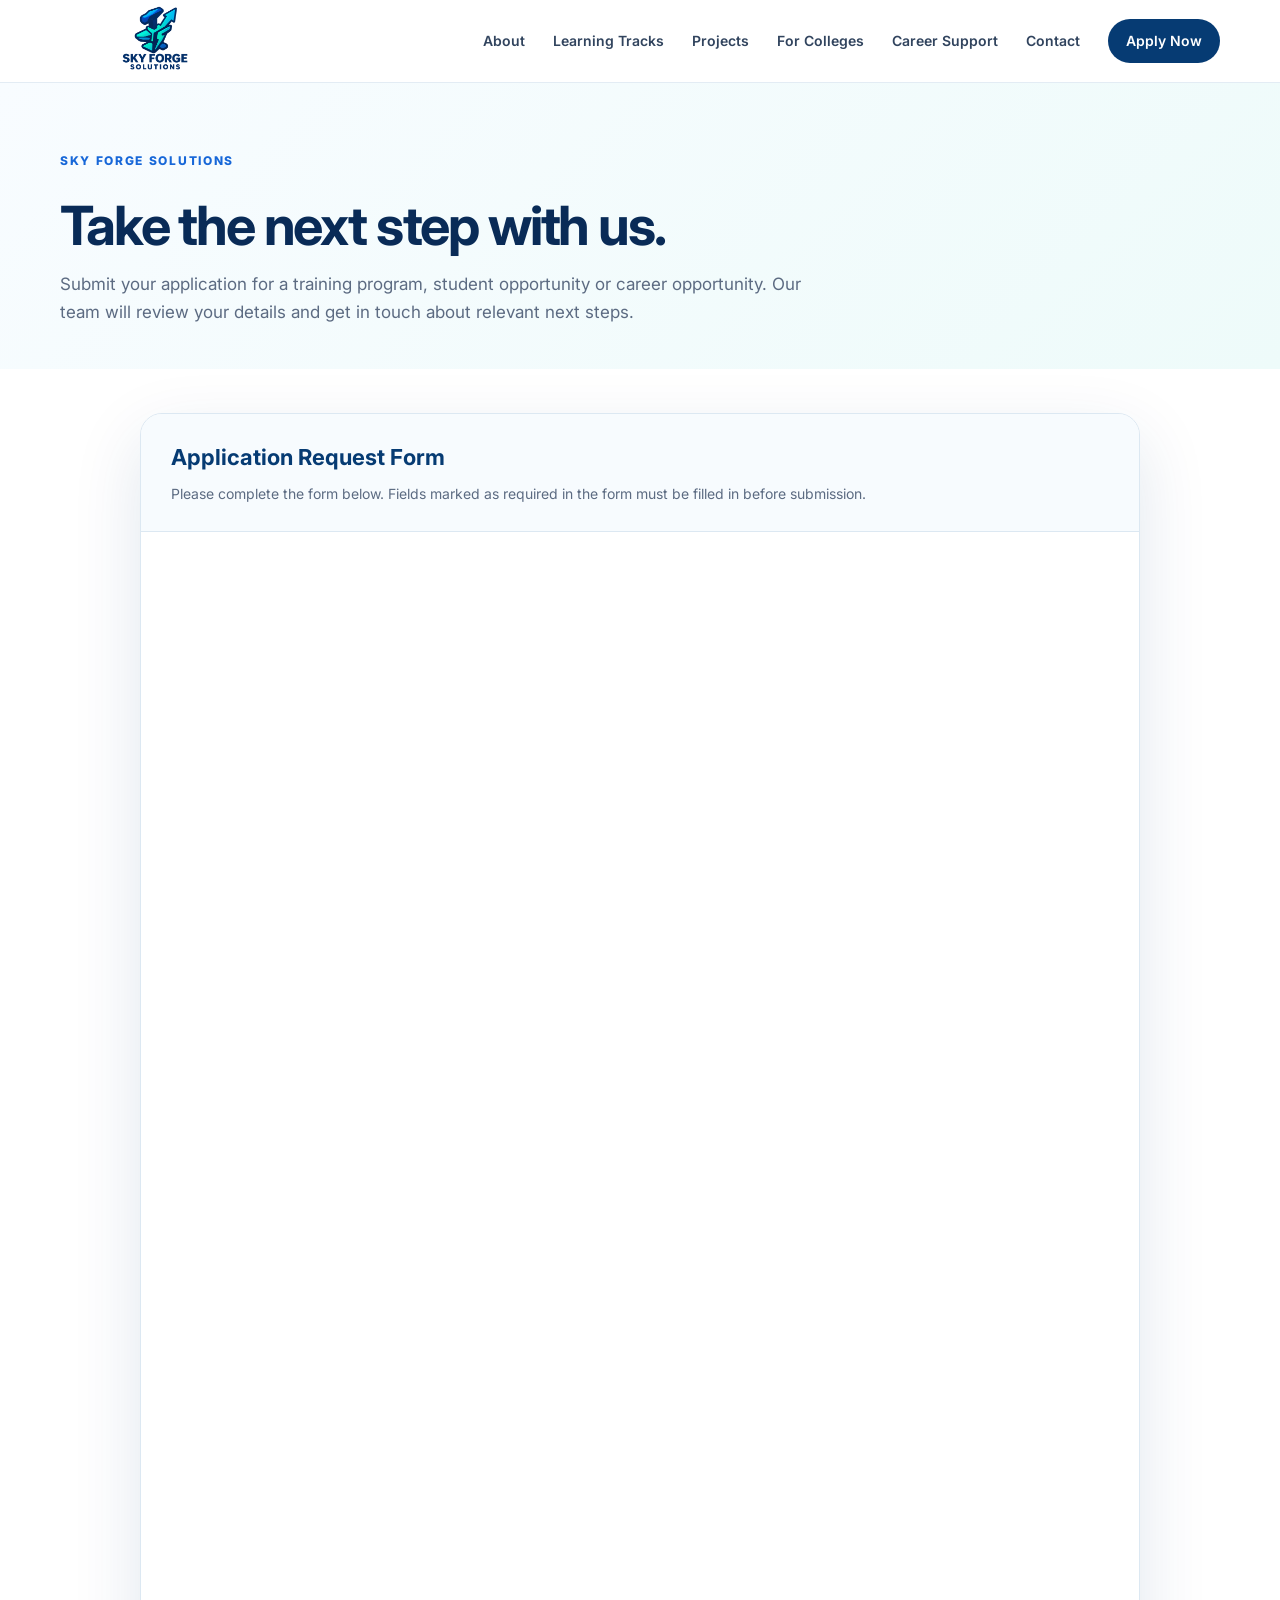
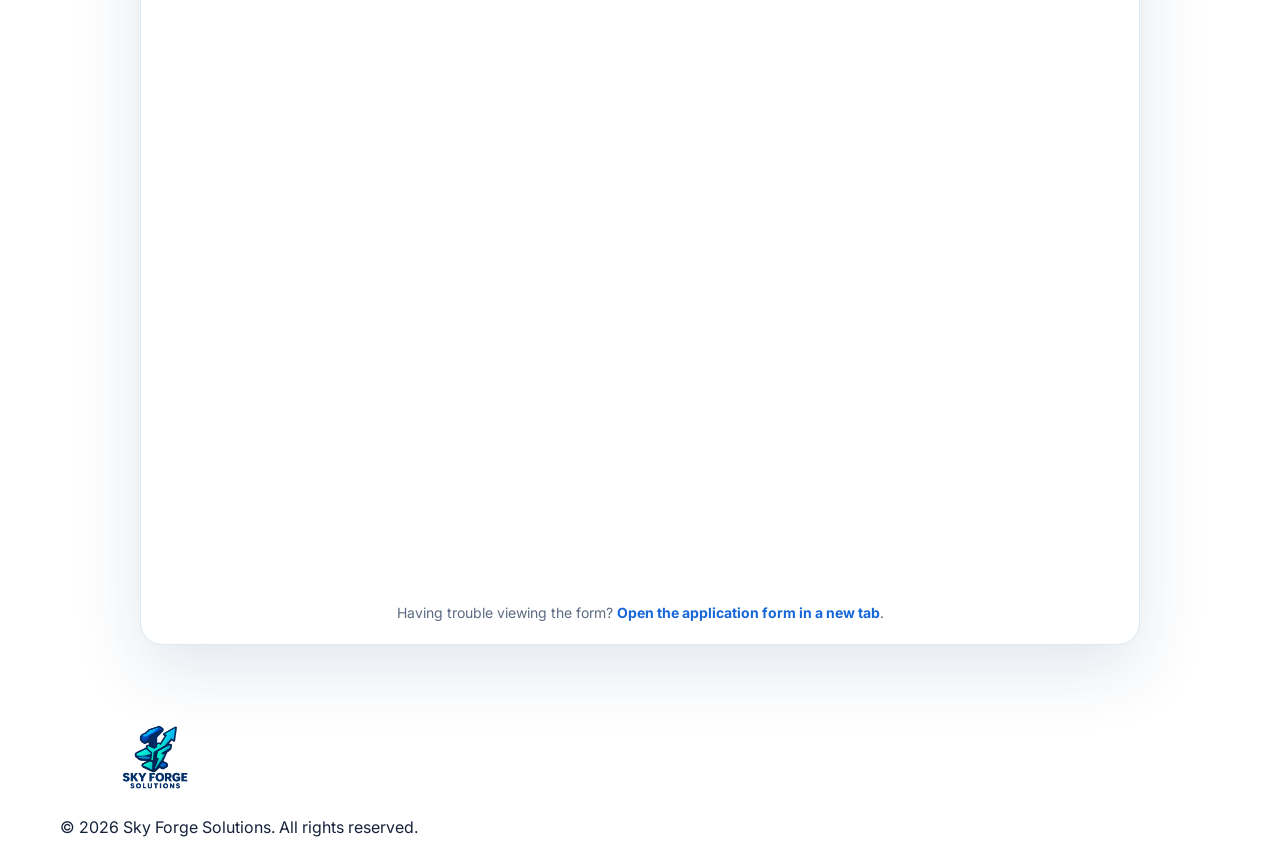
==== apply.html @ b066b8cf "Add embedded Jotform application page" ====
<!doctype html>
<html lang="en">
<head>
  <meta charset="utf-8">
  <meta name="viewport" content="width=device-width, initial-scale=1">
  <meta name="description" content="Apply to Sky Forge Solutions for training programs, student opportunities and career opportunities.">
  <meta name="theme-color" content="#063b73">
  <title>Apply Now | Sky Forge Solutions</title>
  <link rel="icon" href="assets/sky-forge-logo.png">
  <link rel="preconnect" href="https://fonts.googleapis.com">
  <link rel="preconnect" href="https://fonts.gstatic.com" crossorigin>
  <link href="https://fonts.googleapis.com/css2?family=Inter:wght@400;500;600;700;800&display=swap" rel="stylesheet">
  <link rel="stylesheet" href="styles.css">
  <style>
    .apply-hero{padding:64px 0 42px;background:linear-gradient(135deg,#f8fcff 0%,#eefbfa 100%)}
    .apply-hero h1{font-size:clamp(34px,5vw,54px);line-height:1.1;letter-spacing:-.04em;color:var(--navy2);margin:10px 0 14px}
    .apply-hero p{max-width:760px;color:var(--muted);font-size:17px;line-height:1.7;margin:0}
    .apply-section{padding:44px 0 76px}
    .apply-shell{max-width:1000px;margin:0 auto;background:#fff;border:1px solid var(--border);border-radius:22px;box-shadow:var(--shadow);overflow:hidden}
    .apply-shell-head{padding:26px 30px;background:#f7fbfe;border-bottom:1px solid var(--border)}
    .apply-shell-head h2{font-size:22px;color:var(--navy);margin:0 0 7px}
    .apply-shell-head p{margin:0;color:var(--muted);font-size:14px;line-height:1.6}
    .jotform-frame{display:block;width:100%;height:1650px;border:0;background:#fff}
    .apply-fallback{padding:20px 30px;text-align:center;color:var(--muted);font-size:14px}
    .apply-fallback a{color:var(--blue);font-weight:700}
    @media(max-width:700px){.apply-hero{padding:42px 0 30px}.apply-shell-head{padding:22px}.jotform-frame{height:1850px}.apply-section{padding:28px 0 50px}}
  </style>
</head>
<body>
  <header class="site-header">
    <div class="container nav-wrap">
      <a class="brand" href="index.html#home" aria-label="Sky Forge Solutions home"><img src="assets/sky-forge-logo.png" alt="Sky Forge Solutions logo"></a>
      <button class="menu-toggle" aria-label="Open navigation" aria-expanded="false">☰</button>
      <nav class="nav" aria-label="Main navigation">
        <a href="index.html#about">About</a>
        <a href="index.html#programs">Learning Tracks</a>
        <a href="projects.html">Projects</a>
        <a href="index.html#colleges">For Colleges</a>
        <a href="index.html#career">Career Support</a>
        <a href="index.html#contact">Contact</a>
        <a href="apply.html" class="nav-cta" aria-current="page">Apply Now</a>
      </nav>
    </div>
  </header>

  <main>
    <section class="apply-hero">
      <div class="container">
        <span class="eyebrow">SKY FORGE SOLUTIONS</span>
        <h1>Take the next step with us.</h1>
        <p>Submit your application for a training program, student opportunity or career opportunity. Our team will review your details and get in touch about relevant next steps.</p>
      </div>
    </section>

    <section class="apply-section">
      <div class="container">
        <div class="apply-shell">
          <div class="apply-shell-head">
            <h2>Application Request Form</h2>
            <p>Please complete the form below. Fields marked as required in the form must be filled in before submission.</p>
          </div>
          <iframe
            class="jotform-frame"
            id="JotFormIFrame-263302457280049"
            title="Sky Forge Solutions Application Request Form"
            onload="window.parent.scrollTo(0,0)"
            allow="geolocation; microphone; camera; fullscreen"
            src="https://form.jotform.com/263302457280049"
            frameborder="0"
            scrolling="yes">
          </iframe>
          <div class="apply-fallback">Having trouble viewing the form? <a href="https://form.jotform.com/263302457280049" target="_blank" rel="noopener">Open the application form in a new tab</a>.</div>
        </div>
      </div>
    </section>
  </main>

  <footer class="site-footer">
    <div class="container footer-inner">
      <a class="brand" href="index.html#home"><img src="assets/sky-forge-logo.png" alt="Sky Forge Solutions logo"></a>
      <p>© <span id="year"></span> Sky Forge Solutions. All rights reserved.</p>
    </div>
  </footer>
  <script src="script.js"></script>
</body>
</html>
---- styles.css ----
:root{--navy:#063b73;--navy2:#092b57;--blue:#1767d8;--cyan:#13c8d3;--teal:#18b9a7;--mint:#e9fbf8;--ink:#14223a;--muted:#5c6b82;--white:#fff;--border:#dce8f2;--shadow:0 24px 70px rgba(6,59,115,.12)}
*{box-sizing:border-box}html{scroll-behavior:smooth}body{margin:0;font-family:Inter,system-ui,-apple-system,BlinkMacSystemFont,"Segoe UI",sans-serif;color:var(--ink);background:#fff;line-height:1.6}a{color:inherit;text-decoration:none}.container{width:min(1160px,92%);margin:auto}.site-header{position:sticky;top:0;z-index:50;background:rgba(255,255,255,.94);backdrop-filter:blur(14px);border-bottom:1px solid rgba(220,232,242,.8)}.nav-wrap{height:82px;display:flex;align-items:center;justify-content:space-between}.brand img{width:190px;height:70px;object-fit:contain}.nav{display:flex;align-items:center;gap:28px;font-size:14px;font-weight:600}.nav a{color:#31445e}.nav a:hover{color:var(--blue)}.nav-cta{background:var(--navy);color:#fff!important;padding:11px 18px;border-radius:999px}.menu-toggle{display:none;border:0;background:none;font-size:28px;color:var(--navy)}.hero{position:relative;overflow:hidden;padding:92px 0 80px;background:linear-gradient(135deg,#f8fcff 0%,#eefbfa 100%)}.hero-grid{display:grid;grid-template-columns:1.15fr .85fr;gap:70px;align-items:center}.hero-copy{position:relative;z-index:2}.eyebrow{display:inline-block;font-size:12px;letter-spacing:.14em;font-weight:800;color:var(--blue);margin-bottom:16px}.hero h1{font-size:clamp(42px,6vw,72px);line-height:1.04;letter-spacing:-.045em;margin:0 0 25px;color:var(--navy2)}.hero h1 span{color:var(--blue)}.hero-text{font-size:19px;max-width:670px;color:var(--muted);margin:0 0 30px}.hero-actions,.contact-actions{display:flex;gap:14px;flex-wrap:wrap}.btn{display:inline-flex;align-items:center;justify-content:center;border-radius:12px;padding:14px 21px;font-weight:700;font-size:14px;transition:.2s transform,.2s box-shadow}.btn:hover{transform:translateY(-2px)}.btn-primary{background:var(--navy);color:#fff;box-shadow:0 10px 30px rgba(6,59,115,.2)}.btn-secondary{background:#fff;border:1px solid var(--border);color:var(--navy)}.hero-points{display:flex;gap:28px;margin-top:44px;flex-wrap:wrap}.hero-points div{display:flex;flex-direction:column}.hero-points strong{font-size:13px;color:var(--navy)}.hero-points span{font-size:12px;color:var(--muted)}.hero-card{min-height:480px;border-radius:32px;background:linear-gradient(150deg,#fff,#e3faf7);border:1px solid #ccebe7;box-shadow:var(--shadow);display:flex;align-items:center;justify-content:center;flex-direction:column;padding:40px;position:relative;text-align:center}.hero-card img{width:min(380px,100%);height:auto}.hero-card-caption{font-size:18px;font-weight:800;color:var(--navy);margin-top:18px}.hero-card p{max-width:340px;color:var(--muted);font-size:14px;margin-bottom:0}.hero-glow{position:absolute;border-radius:50%;filter:blur(2px);opacity:.45}.glow-one{width:300px;height:300px;background:#b8f5ef;top:-100px;right:-80px}.glow-two{width:220px;height:220px;background:#bcd8ff;bottom:-100px;left:-80px}.section{padding:100px 0}.section-light{background:#f7fbfe}.split{display:grid;grid-template-columns:1fr 1fr;gap:80px;align-items:start}.section h2{font-size:clamp(32px,4vw,52px);line-height:1.1;letter-spacing:-.035em;color:var(--navy2);margin:0}.section-copy{font-size:17px;color:var(--muted)}.section-copy p{margin-top:0;margin-bottom:22px}.section-heading{max-width:780px;margin-bottom:46px}.section-heading p{color:var(--muted);font-size:16px}.section-heading.center{text-align:center;margin-left:auto;margin-right:auto}.program-grid{display:grid;grid-template-columns:repeat(3,1fr);gap:20px}.program-card{padding:30px;border:1px solid var(--border);border-radius:22px;background:#fff;box-shadow:0 10px 35px rgba(12,55,95,.05)}.program-card.featured{border-color:#a9e9e0;background:linear-gradient(180deg,#f0fffc,#fff)}.card-tag{font-weight:800;color:var(--blue);font-size:11px;letter-spacing:.13em}.program-card h3{font-size:23px;color:var(--navy);margin:10px 0}.program-card p{color:var(--muted);font-size:14px;min-height:48px}.program-card ul{padding-left:18px;color:#42536b;font-size:13px;margin-bottom:0}.program-card li{margin:7px 0}.approach-section{background:linear-gradient(180deg,#fff,#f3fbff)}.approach-grid{display:grid;grid-template-columns:repeat(4,1fr);gap:18px}.approach-card{background:#fff;border:1px solid var(--border);padding:28px;border-radius:22px;box-shadow:0 10px 35px rgba(12,55,95,.05)}.approach-icon{display:inline-flex;padding:8px 12px;border-radius:999px;background:#e4faf7;color:var(--navy);font-size:12px;font-weight:800;margin-bottom:18px}.approach-card h3{color:var(--navy);font-size:19px;line-height:1.25;margin:0 0 10px}.approach-card p{color:var(--muted);font-size:14px;margin:0}.section-dark{background:linear-gradient(135deg,#062c56,#084a80);color:#fff}.section-heading.light h2{color:#fff}.section-heading.light p{color:#d7e4f1}.section-heading.light .eyebrow{color:#6de2da}.career-grid{display:grid;grid-template-columns:repeat(3,1fr);gap:22px}.career-item{border-top:1px solid rgba(255,255,255,.25);padding-top:25px}.career-item h3{font-size:22px;margin:8px 0}.career-item p{color:#d7e4f1;font-size:14px}.why-grid{display:grid;grid-template-columns:repeat(4,1fr);gap:18px}.why-card{background:#fff;border:1px solid var(--border);padding:28px;border-radius:22px}.why-card .icon{display:inline-flex;padding:8px 12px;border-radius:999px;background:#e4faf7;color:var(--navy);font-size:11px;font-weight:800;margin-bottom:22px}.why-card h3{color:var(--navy);margin:0 0 10px;font-size:19px}.why-card p{color:var(--muted);font-size:14px;margin:0}.faq-section{background:#fff}.faq-wrap{display:grid;grid-template-columns:.75fr 1.25fr;gap:80px}.faq-list{display:flex;flex-direction:column;gap:12px}.faq-list details{border:1px solid var(--border);border-radius:16px;padding:18px 20px;background:#f9fcff}.faq-list summary{cursor:pointer;font-weight:700;color:var(--navy);list-style:none}.faq-list summary::-webkit-details-marker{display:none}.faq-list summary:after{content:'+';float:right;font-size:20px}.faq-list details[open] summary:after{content:'−'}.faq-list p{color:var(--muted);font-size:14px;margin:12px 0 0}.contact-section{padding:90px 0;background:linear-gradient(135deg,#0b3f76,#0c6c89)}.contact-card{background:#fff;border-radius:28px;padding:50px;display:grid;grid-template-columns:1.15fr .85fr;gap:60px;box-shadow:var(--shadow)}.contact-card h2{font-size:42px;line-height:1.1;color:var(--navy2);margin:0 0 18px}.contact-card p{color:var(--muted);max-width:600px}.contact-actions{margin-top:26px}.contact-details{display:flex;flex-direction:column;gap:18px}.contact-details div{display:flex;flex-direction:column}.contact-details span{font-size:11px;text-transform:uppercase;letter-spacing:.1em;color:#7b8ba0;font-weight:800}.contact-details strong,.contact-details a:not(.btn){font-size:15px;color:var(--navy)}.footer{background:#051e3c;color:#c9d9ea;padding:30px 0;font-size:12px}.footer-wrap{display:flex;justify-content:space-between;gap:20px;align-items:center}.footer strong{display:block;color:#fff;letter-spacing:.08em}.footer span{display:block;color:#8fa6bf;margin-top:3px}
@media(max-width:1000px){.approach-grid,.why-grid{grid-template-columns:1fr 1fr}.nav{gap:18px}}
@media(max-width:900px){.nav{display:none;position:absolute;left:4%;right:4%;top:76px;background:#fff;padding:18px;border:1px solid var(--border);border-radius:18px;box-shadow:var(--shadow);flex-direction:column;align-items:stretch}.nav.open{display:flex}.nav a{padding:8px}.menu-toggle{display:block}.hero-grid,.split,.contact-card,.faq-wrap{grid-template-columns:1fr}.hero{padding-top:60px}.hero-card{min-height:380px}.program-grid{grid-template-columns:1fr 1fr}.career-grid{grid-template-columns:1fr}.contact-card{padding:34px;gap:35px}.footer-wrap{flex-direction:column;align-items:flex-start}}
@media(max-width:600px){.nav-wrap{height:72px}.brand img{width:155px}.hero h1{font-size:42px}.hero-text{font-size:16px}.hero-points{gap:16px}.section{padding:72px 0}.program-grid,.approach-grid,.why-grid{grid-template-columns:1fr}.program-card p{min-height:0}.contact-card h2{font-size:34px}.contact-card{padding:28px}.hero-card{min-height:320px}.hero-card img{width:280px}}

.college-grid{display:grid;grid-template-columns:repeat(3,1fr);gap:20px}.college-card{padding:28px;border:1px solid var(--border);border-radius:22px;background:#fff;box-shadow:0 10px 35px rgba(12,55,95,.05)}.college-card h3{font-size:19px;color:var(--navy);margin:0 0 10px}.college-card p{color:var(--muted);font-size:14px;margin:0}.college-cta{display:flex;gap:14px;flex-wrap:wrap;margin-top:34px}.contact-details strong{line-height:1.45}.footer-wrap>div:last-child{text-align:right}
@media(max-width:900px){.college-grid{grid-template-columns:1fr 1fr}.footer-wrap>div:last-child{text-align:left}}
@media(max-width:600px){.college-grid{grid-template-columns:1fr}}
.program-card.wide{grid-column:1/-1}.program-card.wide p{min-height:0}.program-card.wide ul{display:flex;flex-wrap:wrap;gap:6px 34px;list-style-position:inside;padding-left:0}
@media(max-width:900px){.program-card.wide{grid-column:auto}.program-card.wide ul{display:block;list-style-position:outside;padding-left:18px}}
.footer #year{display:inline;margin:0;color:inherit}
.quiz-section{background:linear-gradient(180deg,#fff,#f3fbff)}.quiz-card{max-width:820px;background:#fff;border:1px solid var(--border);border-radius:24px;box-shadow:var(--shadow);overflow:hidden}.quiz-tabs{display:flex;border-bottom:1px solid var(--border);background:#f7fbfe}.quiz-tab{flex:1;border:0;background:none;padding:16px 12px;font:inherit;font-weight:700;font-size:14px;color:#42536b;cursor:pointer;border-bottom:3px solid transparent;min-height:48px}.quiz-tab.active{color:var(--navy);background:#fff;border-bottom-color:var(--teal)}.quiz-tab:focus-visible,.quiz-option:focus-visible,.enquiry-form input:focus-visible,.enquiry-form textarea:focus-visible,.btn:focus-visible{outline:3px solid var(--blue);outline-offset:2px}.quiz-panel{padding:32px}.quiz-panel h3{color:var(--navy);margin:0 0 10px;font-size:24px;line-height:1.25}.quiz-panel p{color:var(--muted);margin:0 0 16px}.quiz-progress{display:flex;align-items:center;gap:14px;margin-bottom:18px;font-size:13px;font-weight:700;color:var(--navy)}.quiz-bar{flex:1;height:6px;background:#e4eef6;border-radius:99px;overflow:hidden}.quiz-bar i{display:block;height:100%;background:var(--teal)}.quiz-options{display:grid;gap:10px}.quiz-option{text-align:left;font:inherit;font-size:15px;color:var(--ink);background:#f9fcff;border:1px solid var(--border);border-radius:14px;padding:14px 16px;cursor:pointer;min-height:48px}.quiz-option:hover:not(:disabled){border-color:var(--blue);background:#f0f7ff}.quiz-option:disabled{cursor:default}.quiz-option.picked{border-color:var(--blue);background:#eaf3ff}.quiz-option.right{border-color:#1a8a5a;background:#e8f8f0;color:#0d5a3a}.quiz-option.wrong{border-color:#b42318;background:#fdecea;color:#7a1810}.quiz-feedback{margin-top:16px}.quiz-feedback p{color:var(--ink)}.quiz-feedback code,.quiz-q code,.quiz-option code{background:#eef3f8;padding:1px 6px;border-radius:6px;font-size:.92em}.quiz-kicker{font-size:12px;font-weight:800;letter-spacing:.12em;text-transform:uppercase;color:var(--blue)!important;margin-bottom:6px!important}.quiz-result{font-size:32px!important}.quiz-actions{display:flex;gap:12px;flex-wrap:wrap;margin-top:8px}.quiz-note{max-width:820px;font-size:13px;color:var(--muted);margin:16px 0 0}
.enquiry-form{margin-top:44px;padding:30px;background:#fff;border:1px solid var(--border);border-radius:22px;max-width:820px}.enquiry-form h3{margin:0 0 8px;color:var(--navy);font-size:22px}.enquiry-form>p{color:var(--muted);font-size:14px;margin:0 0 20px}.form-grid{display:grid;grid-template-columns:1fr 1fr;gap:16px}.form-grid label{display:flex;flex-direction:column;gap:6px;font-size:13px;font-weight:700;color:var(--navy)}.form-wide{grid-column:1/-1}.enquiry-form input,.enquiry-form textarea{font:inherit;font-size:15px;font-weight:400;color:var(--ink);padding:12px 14px;border:1px solid #b8c8d8;border-radius:12px;background:#fff;min-height:46px}.form-actions{display:flex;gap:12px;flex-wrap:wrap;margin-top:20px}.form-actions .btn{cursor:pointer;font-family:inherit}.form-error{color:#b42318;font-size:14px;margin:14px 0 0}
@media(max-width:700px){.quiz-panel{padding:22px}.form-grid{grid-template-columns:1fr}.quiz-tab{font-size:13px;padding:14px 6px}.enquiry-form{padding:22px}.quiz-result{font-size:26px!important}}
@media(prefers-reduced-motion:reduce){html{scroll-behavior:auto}.btn{transition:none}}

.branch-grid{display:grid;grid-template-columns:repeat(3,1fr);gap:20px}.branch-card{display:flex;flex-direction:column;padding:28px;border:1px solid var(--border);border-radius:22px;background:#fff;box-shadow:0 10px 35px rgba(12,55,95,.05);transition:.2s transform,.2s border-color,.2s box-shadow}.branch-card:hover{transform:translateY(-3px);border-color:var(--teal);box-shadow:var(--shadow)}.branch-card:focus-visible{outline:3px solid var(--blue);outline-offset:2px}.branch-code{align-self:flex-start;padding:6px 12px;border-radius:999px;background:#e4faf7;color:var(--navy);font-size:12px;font-weight:800;letter-spacing:.1em}.branch-card h3{font-size:21px;color:var(--navy);margin:16px 0 8px}.branch-card p{color:var(--muted);font-size:14px;margin:0 0 18px;flex:1}.branch-link{font-weight:700;font-size:14px;color:var(--blue)}.branch-card-all{background:linear-gradient(135deg,#062c56,#084a80);border-color:transparent}.branch-card-all h3{color:#fff}.branch-card-all p{color:#d7e4f1}.branch-card-all .branch-code{background:rgba(255,255,255,.14);color:#fff}.branch-card-all .branch-link{color:#6de2da}
.nav a.active{color:var(--blue)}.projects-hero{padding:56px 0 40px;background:linear-gradient(135deg,#f8fcff 0%,#eefbfa 100%)}.projects-hero h1{font-size:clamp(34px,5vw,56px);line-height:1.08;letter-spacing:-.04em;margin:0 0 18px;color:var(--navy2);max-width:820px}.back-link{display:table;font-size:14px;font-weight:700;color:var(--blue);margin-bottom:22px}.projects-section{padding-top:48px}.branch-tabs{display:flex;flex-wrap:wrap;gap:10px;margin-bottom:34px}.branch-tab{font:inherit;font-weight:700;font-size:14px;color:#31445e;background:#fff;border:1px solid var(--border);border-radius:999px;padding:10px 18px;cursor:pointer;min-height:44px}.branch-tab span{display:inline-block;margin-left:6px;padding:1px 8px;border-radius:99px;background:#eef3f8;font-size:12px;color:var(--muted)}.branch-tab:hover{border-color:var(--blue)}.branch-tab.active{background:var(--navy);border-color:var(--navy);color:#fff}.branch-tab.active span{background:rgba(255,255,255,.18);color:#fff}.branch-tab:focus-visible,.project-search input:focus-visible{outline:3px solid var(--blue);outline-offset:2px}.projects-toolbar{display:flex;justify-content:space-between;align-items:flex-end;gap:24px;flex-wrap:wrap}.projects-toolbar h2{font-size:clamp(26px,3vw,36px)!important}.branch-blurb{color:var(--muted);margin:8px 0 0}.project-search input{font:inherit;font-size:15px;width:320px;max-width:100%;padding:12px 16px;border:1px solid #b8c8d8;border-radius:12px;min-height:46px}.project-count{font-size:13px;font-weight:700;color:var(--navy);margin:22px 0 16px}.project-grid{display:grid;grid-template-columns:repeat(3,1fr);gap:20px}.project-card{display:flex;flex-direction:column;padding:26px;border:1px solid var(--border);border-radius:20px;background:#fff;box-shadow:0 10px 35px rgba(12,55,95,.05)}.project-meta{display:flex;align-items:center;gap:10px;flex-wrap:wrap}.branch-pill{padding:3px 10px;border-radius:999px;background:#e4faf7;color:var(--navy);font-size:11px;font-weight:800;letter-spacing:.06em}.project-card h3{font-size:19px;line-height:1.3;color:var(--navy);margin:14px 0 8px}.project-card p{color:var(--muted);font-size:14px;margin:0 0 16px}.tech-list{list-style:none;padding:0;margin:0 0 18px;display:flex;flex-wrap:wrap;gap:6px;flex:1;align-content:flex-start}.tech-list li{font-size:12px;padding:4px 10px;border-radius:8px;background:#f2f6fa;color:#42536b}.project-enquire{font-weight:700;font-size:14px;color:var(--blue)}.project-enquire:hover{text-decoration:underline}.project-empty{color:var(--muted);padding:30px 0}.projects-cta{margin-top:50px;padding:32px;border-radius:22px;background:#f7fbfe;border:1px solid var(--border);display:flex;justify-content:space-between;align-items:center;gap:24px;flex-wrap:wrap}.projects-cta h3{margin:0 0 6px;color:var(--navy);font-size:22px}.projects-cta p{margin:0;color:var(--muted)}.visually-hidden{position:absolute;width:1px;height:1px;overflow:hidden;clip:rect(0 0 0 0);white-space:nowrap}
@media(max-width:1000px){.project-grid{grid-template-columns:1fr 1fr}}
@media(max-width:900px){.branch-grid{grid-template-columns:1fr 1fr}}
@media(max-width:600px){.branch-grid,.project-grid{grid-template-columns:1fr}.project-search,.project-search input{width:100%}.projects-toolbar{align-items:stretch}.projects-hero{padding:40px 0 30px}}
@media(prefers-reduced-motion:reduce){.branch-card{transition:none}}
@media(min-width:901px) and (max-width:1180px){.nav{gap:14px;font-size:13px}.nav a{white-space:nowrap}.nav-cta{padding:10px 14px}.brand img{width:150px}}
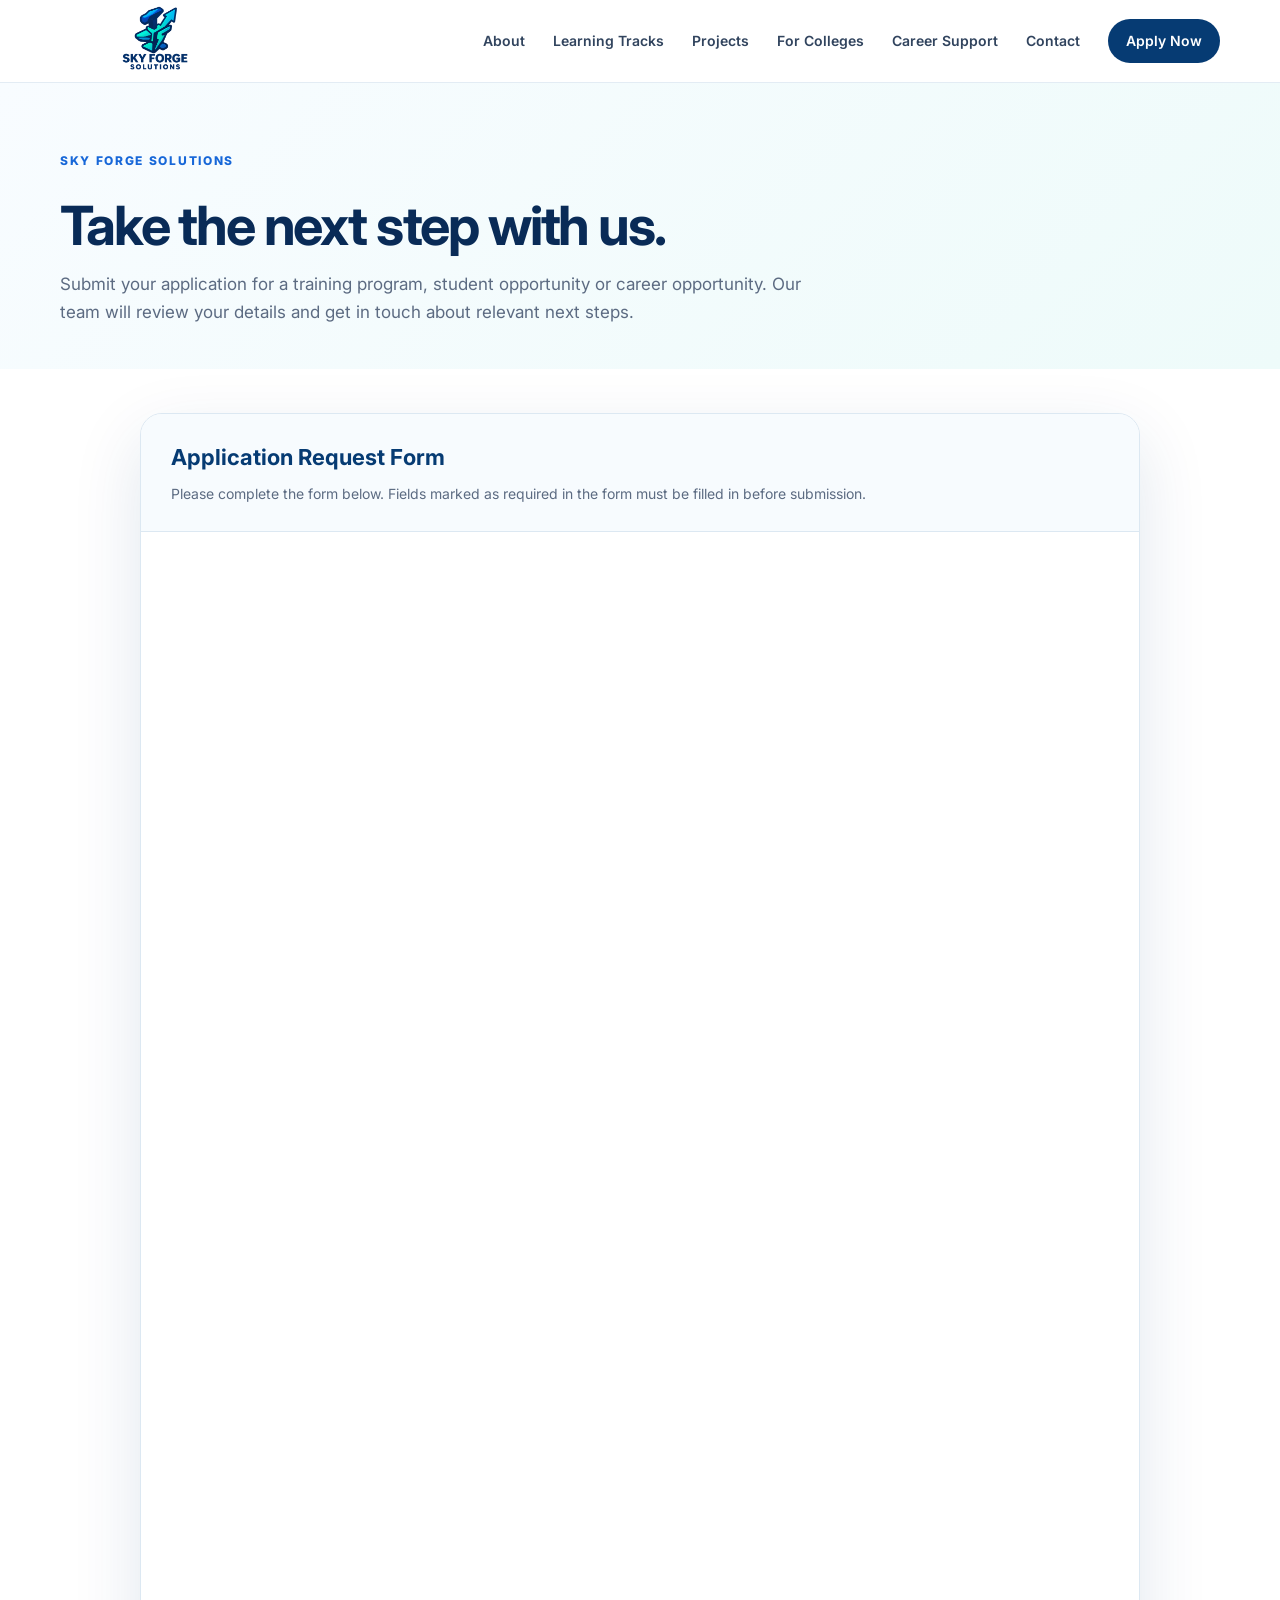
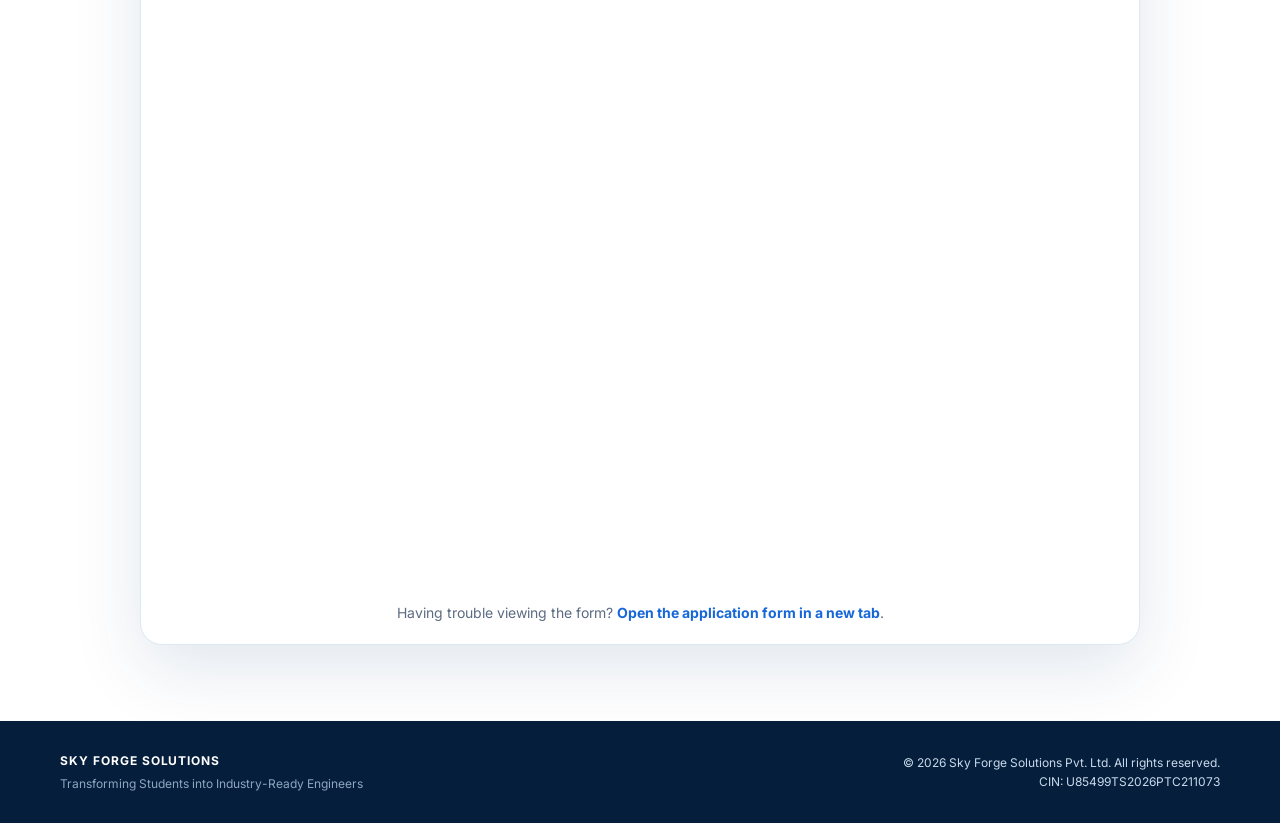
==== commit 85569098: "Align application page footer with site branding" ====
--- a/apply.html
+++ b/apply.html
@@ -75,10 +75,10 @@
     </section>
   </main>
 
-  <footer class="site-footer">
-    <div class="container footer-inner">
-      <a class="brand" href="index.html#home"><img src="assets/sky-forge-logo.png" alt="Sky Forge Solutions logo"></a>
-      <p>© <span id="year"></span> Sky Forge Solutions. All rights reserved.</p>
+  <footer class="footer">
+    <div class="container footer-wrap">
+      <div><strong>SKY FORGE SOLUTIONS</strong><span>Transforming Students into Industry-Ready Engineers</span></div>
+      <div>© <span id="year">2026</span> Sky Forge Solutions Pvt. Ltd. All rights reserved.<br>CIN: U85499TS2026PTC211073</div>
     </div>
   </footer>
   <script src="script.js"></script>
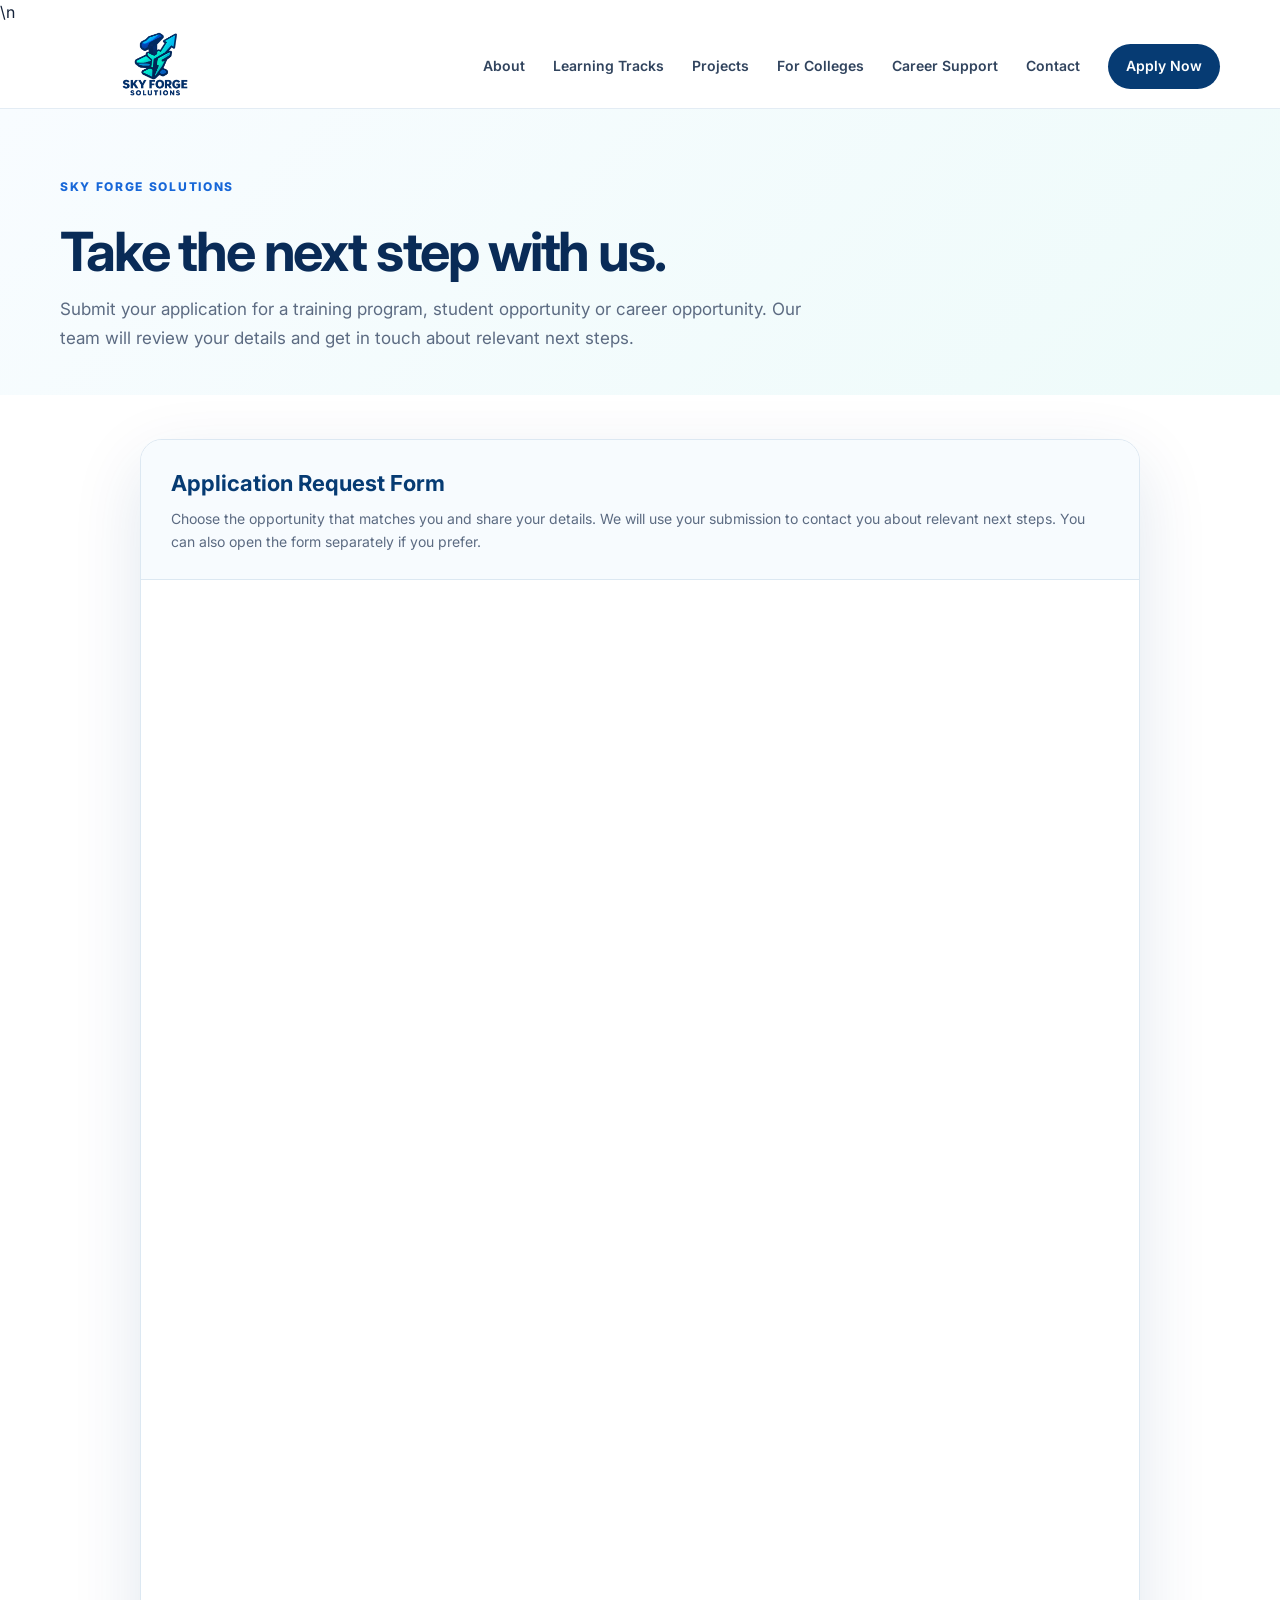
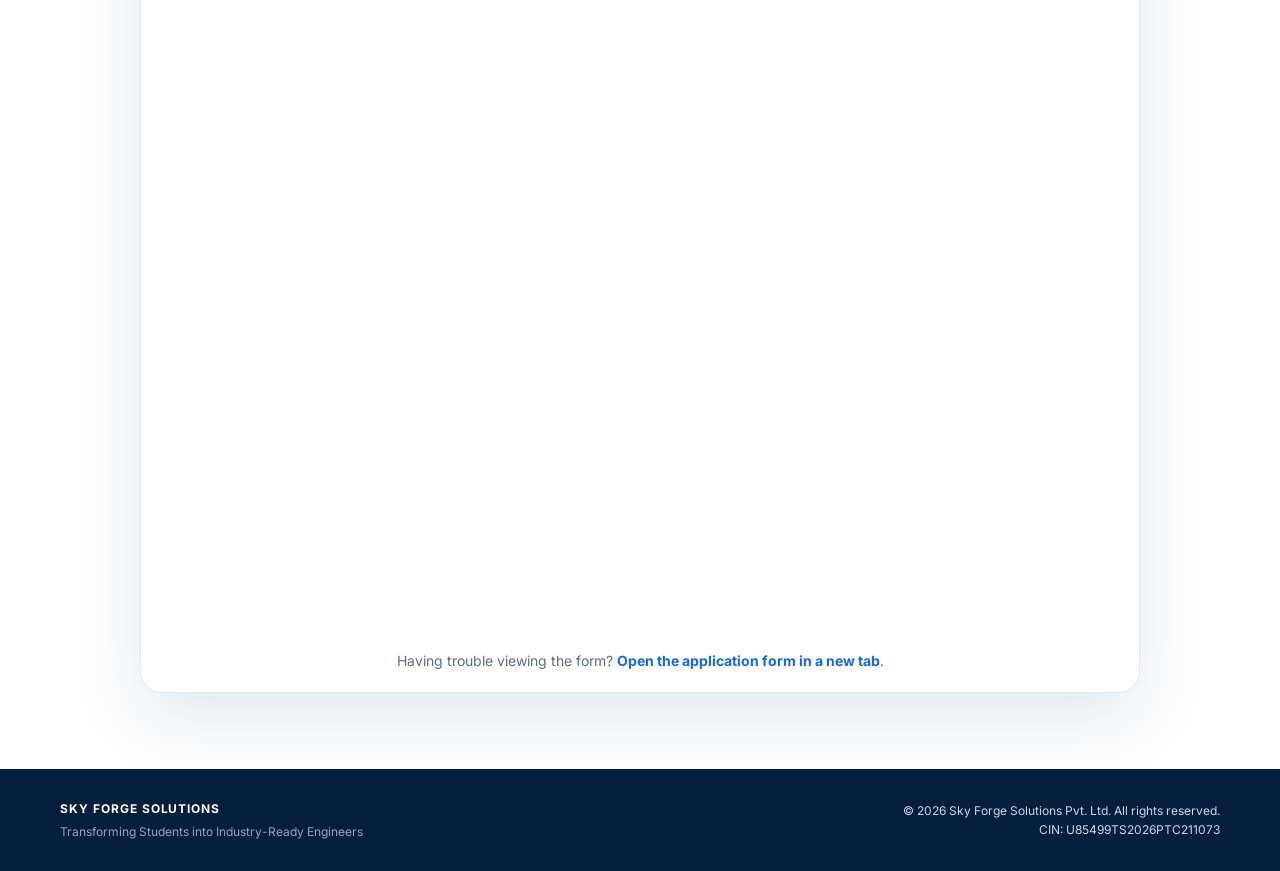
==== commit 10b975fd: "Improve metadata and navigation accessibility" ====
--- a/apply.html
+++ b/apply.html
@@ -3,7 +3,7 @@
 <head>
   <meta charset="utf-8">
   <meta name="viewport" content="width=device-width, initial-scale=1">
-  <meta name="description" content="Apply to Sky Forge Solutions for training programs, student opportunities and career opportunities.">
+  <meta name="description" content="Apply to Sky Forge Solutions for technology training, student programs, trainer roles and career opportunities in Hyderabad.">\n  <meta name="robots" content="noindex,follow">
   <meta name="theme-color" content="#063b73">
   <title>Apply Now | Sky Forge Solutions</title>
   <link rel="icon" href="assets/sky-forge-logo.png">
@@ -57,7 +57,7 @@
         <div class="apply-shell">
           <div class="apply-shell-head">
             <h2>Application Request Form</h2>
-            <p>Please complete the form below. Fields marked as required in the form must be filled in before submission.</p>
+            <p>Choose the opportunity that matches you and share your details. We will use your submission to contact you about relevant next steps. You can also open the form separately if you prefer.</p>
           </div>
           <iframe
             class="jotform-frame"
--- a/styles.css
+++ b/styles.css
@@ -22,3 +22,19 @@
 @media(max-width:600px){.branch-grid,.project-grid{grid-template-columns:1fr}.project-search,.project-search input{width:100%}.projects-toolbar{align-items:stretch}.projects-hero{padding:40px 0 30px}}
 @media(prefers-reduced-motion:reduce){.branch-card{transition:none}}
 @media(min-width:901px) and (max-width:1180px){.nav{gap:14px;font-size:13px}.nav a{white-space:nowrap}.nav-cta{padding:10px 14px}.brand img{width:150px}}
+
+
+/* Conversion-focused homepage additions */
+.hero-card-link{display:inline-flex;margin-top:18px;color:var(--blue);font-weight:800;font-size:14px}
+.audience-section{padding:72px 0;background:#fff}
+.audience-heading{max-width:700px;margin:0 auto 30px;text-align:center}
+.audience-heading h2{font-size:clamp(28px,3.5vw,42px);line-height:1.12;letter-spacing:-.035em;color:var(--navy2);margin:0}
+.audience-grid{display:grid;grid-template-columns:repeat(4,1fr);gap:16px}
+.audience-card{display:flex;flex-direction:column;min-height:220px;padding:24px;border:1px solid var(--border);border-radius:20px;background:linear-gradient(180deg,#fff,#f8fcff);box-shadow:0 10px 30px rgba(12,55,95,.05);transition:transform .2s,border-color .2s,box-shadow .2s}
+.audience-card:hover{transform:translateY(-4px);border-color:#9dded7;box-shadow:var(--shadow)}
+.audience-icon{display:inline-flex;align-items:center;justify-content:center;width:38px;height:38px;border-radius:12px;background:#e4faf7;color:var(--navy);font-size:12px;font-weight:900}
+.audience-card h3{margin:18px 0 7px;color:var(--navy);font-size:19px}
+.audience-card p{margin:0 0 16px;color:var(--muted);font-size:14px;flex:1}
+.audience-card>span:last-child{color:var(--blue);font-size:13px;font-weight:800}
+@media(max-width:1000px){.audience-grid{grid-template-columns:1fr 1fr}}
+@media(max-width:600px){.audience-section{padding:54px 0}.audience-grid{grid-template-columns:1fr}.audience-card{min-height:0}}
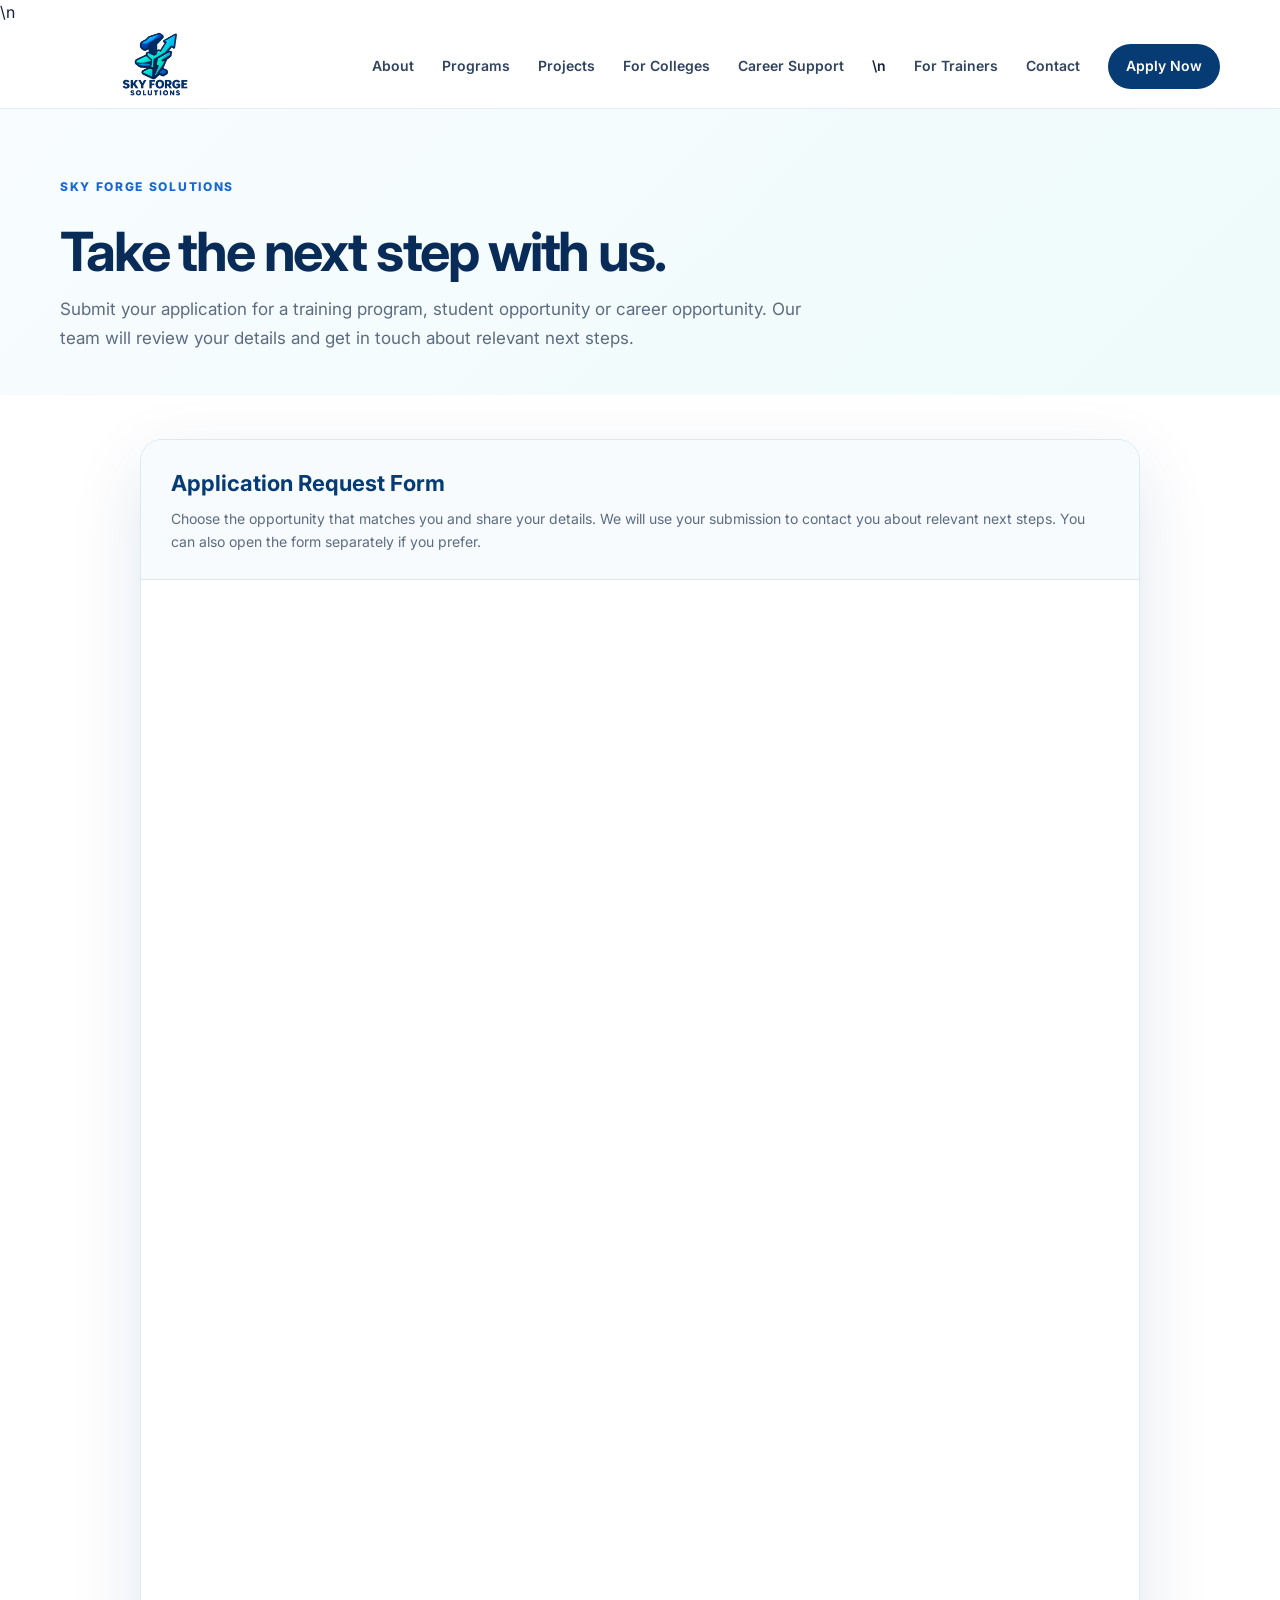
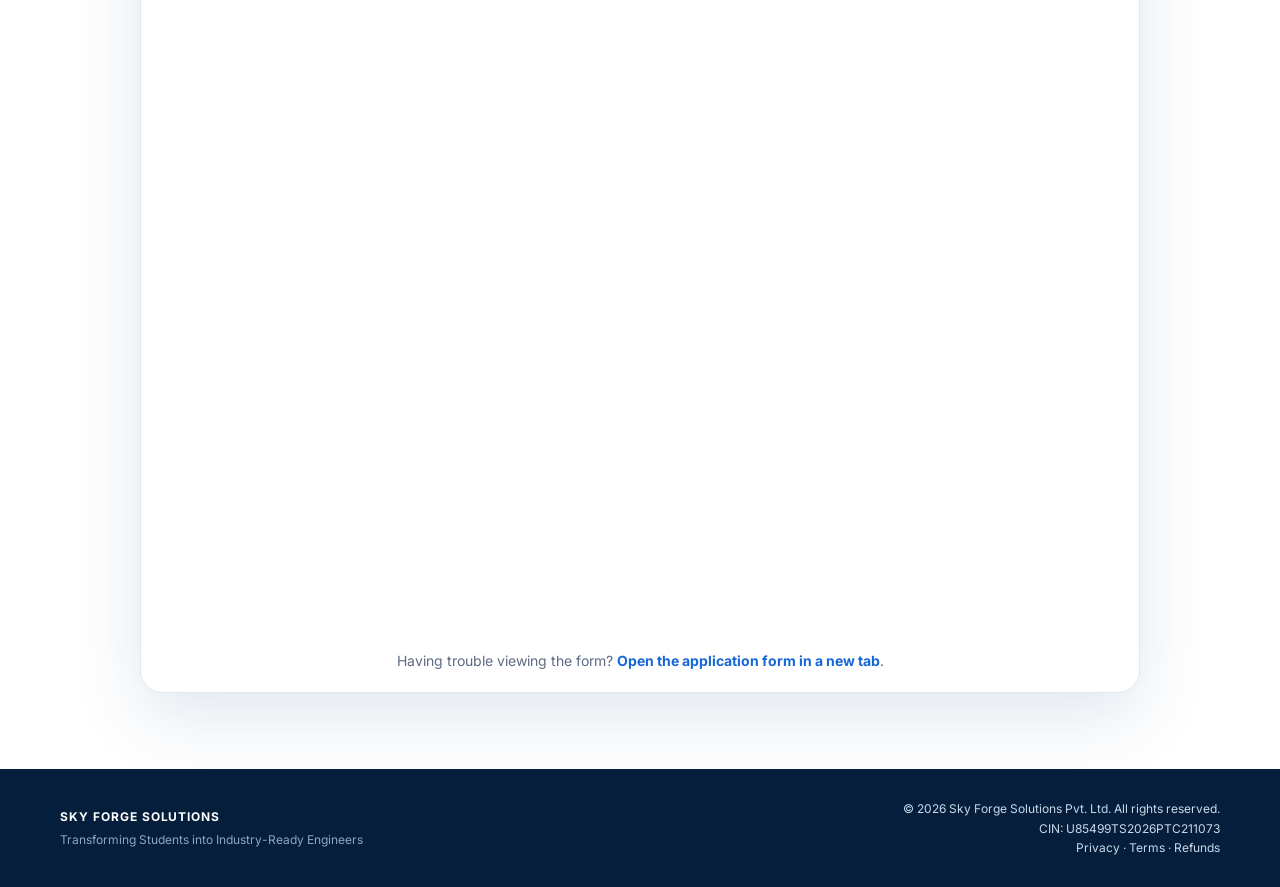
==== commit 06033ae3: "Fix application metadata and connect service navigation" ====
--- a/apply.html
+++ b/apply.html
@@ -33,10 +33,10 @@
       <button class="menu-toggle" aria-label="Open navigation" aria-expanded="false">☰</button>
       <nav class="nav" aria-label="Main navigation">
         <a href="index.html#about">About</a>
-        <a href="index.html#programs">Learning Tracks</a>
+        <a href="courses.html">Programs</a>
         <a href="projects.html">Projects</a>
-        <a href="index.html#colleges">For Colleges</a>
-        <a href="index.html#career">Career Support</a>
+        <a href="college-partnerships.html">For Colleges</a>
+        <a href="index.html#career">Career Support</a>\n        <a href="become-trainer.html">For Trainers</a>
         <a href="index.html#contact">Contact</a>
         <a href="apply.html" class="nav-cta" aria-current="page">Apply Now</a>
       </nav>
@@ -78,7 +78,7 @@
   <footer class="footer">
     <div class="container footer-wrap">
       <div><strong>SKY FORGE SOLUTIONS</strong><span>Transforming Students into Industry-Ready Engineers</span></div>
-      <div>© <span id="year">2026</span> Sky Forge Solutions Pvt. Ltd. All rights reserved.<br>CIN: U85499TS2026PTC211073</div>
+      <div>© <span id="year">2026</span> Sky Forge Solutions Pvt. Ltd. All rights reserved.<br>CIN: U85499TS2026PTC211073<br><a href="privacy.html">Privacy</a> · <a href="terms.html">Terms</a> · <a href="refund-policy.html">Refunds</a></div>
     </div>
   </footer>
   <script src="script.js"></script>
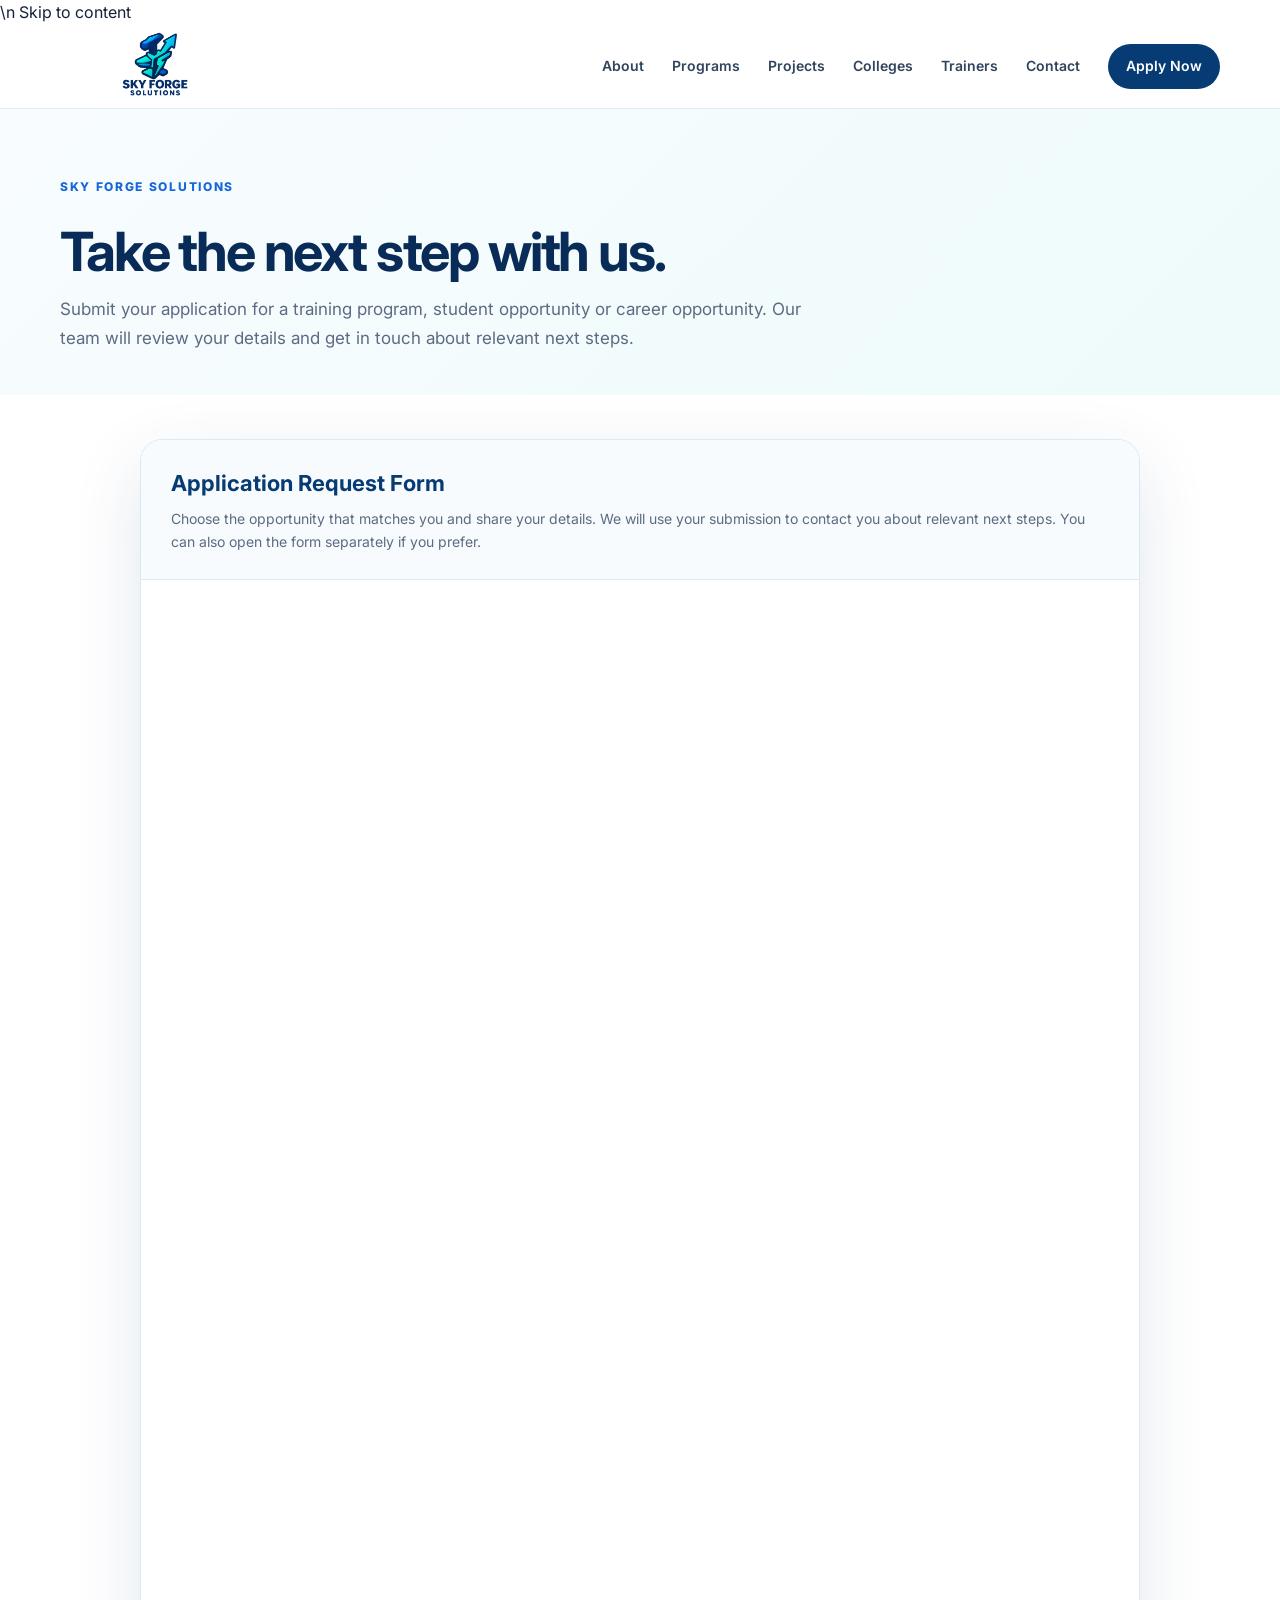
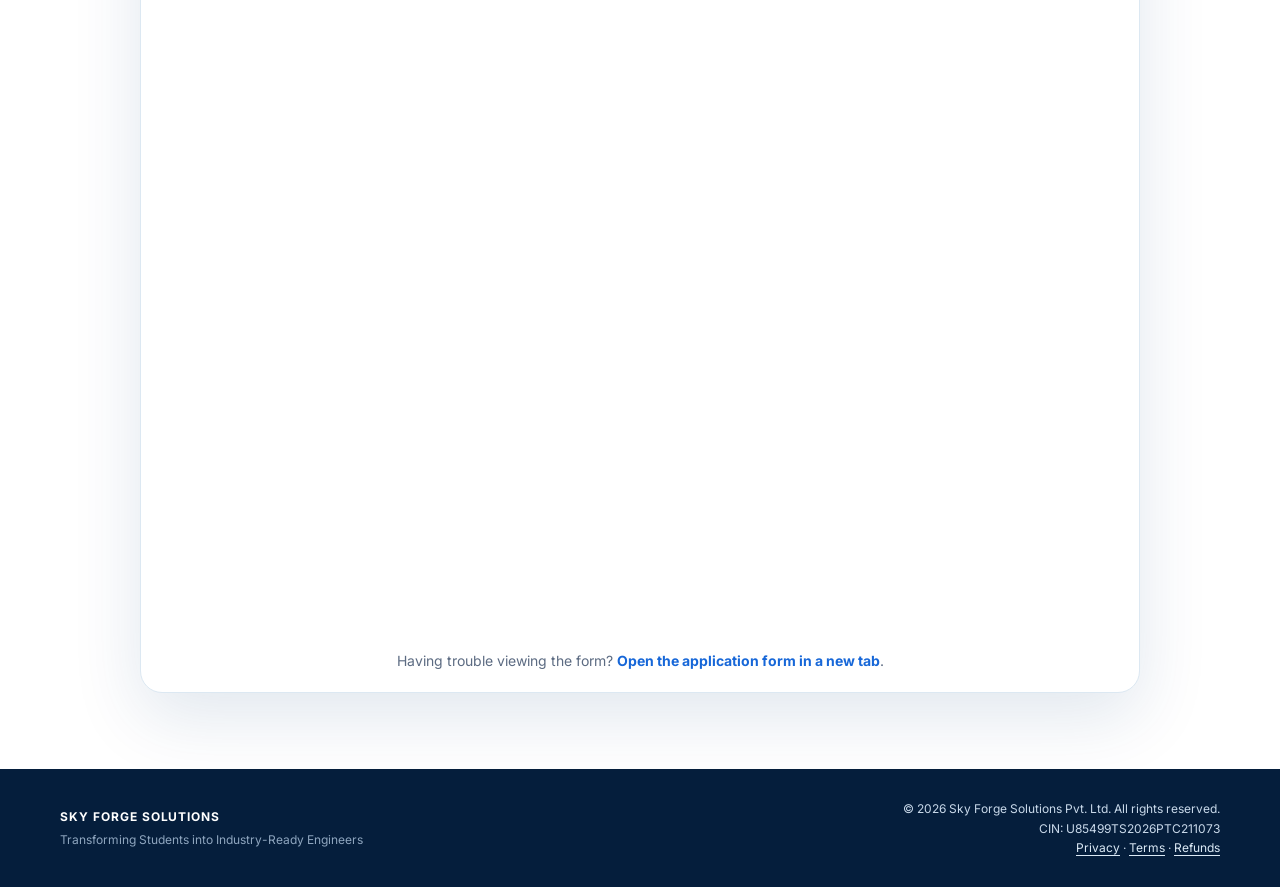
==== commit ee0d9d0e: "Unify clean professional navigation across website" ====
--- a/apply.html
+++ b/apply.html
@@ -27,23 +27,28 @@
   </style>
 </head>
 <body>
+  <a class="skip-link" href="#main-content">Skip to content</a>
   <header class="site-header">
     <div class="container nav-wrap">
-      <a class="brand" href="index.html#home" aria-label="Sky Forge Solutions home"><img src="assets/sky-forge-logo.png" alt="Sky Forge Solutions logo"></a>
-      <button class="menu-toggle" aria-label="Open navigation" aria-expanded="false">☰</button>
-      <nav class="nav" aria-label="Main navigation">
+      <a class="brand" href="index.html" aria-label="Sky Forge Solutions home">
+        <img src="assets/sky-forge-logo.png" alt="Sky Forge Solutions">
+      </a>
+      <button class="menu-toggle" type="button" aria-label="Open navigation" aria-expanded="false" aria-controls="primary-navigation">
+        <span class="menu-icon" aria-hidden="true"><span></span><span></span><span></span></span>
+      </button>
+      <nav class="nav" id="primary-navigation" aria-label="Primary navigation">
         <a href="index.html#about">About</a>
         <a href="courses.html">Programs</a>
         <a href="projects.html">Projects</a>
-        <a href="college-partnerships.html">For Colleges</a>
-        <a href="index.html#career">Career Support</a>\n        <a href="become-trainer.html">For Trainers</a>
+        <a href="college-partnerships.html">Colleges</a>
+        <a href="become-trainer.html">Trainers</a>
         <a href="index.html#contact">Contact</a>
         <a href="apply.html" class="nav-cta" aria-current="page">Apply Now</a>
       </nav>
     </div>
   </header>
 
-  <main>
+  <main id="main-content">
     <section class="apply-hero">
       <div class="container">
         <span class="eyebrow">SKY FORGE SOLUTIONS</span>
--- a/styles.css
+++ b/styles.css
@@ -38,3 +38,16 @@
 .audience-card>span:last-child{color:var(--blue);font-size:13px;font-weight:800}
 @media(max-width:1000px){.audience-grid{grid-template-columns:1fr 1fr}}
 @media(max-width:600px){.audience-section{padding:54px 0}.audience-grid{grid-template-columns:1fr}.audience-card{min-height:0}}
+
+/* Shared inner pages and legal content */
+.inner-hero{padding:72px 0 58px;background:linear-gradient(135deg,#f8fcff 0%,#eefbfa 100%)}
+.inner-hero h1{font-size:clamp(36px,5vw,60px);line-height:1.07;letter-spacing:-.045em;color:var(--navy2);max-width:900px;margin:8px 0 18px}
+.inner-hero p{font-size:17px;line-height:1.7;color:var(--muted);max-width:820px}
+.inner-hero .hero-actions{margin-top:26px}
+.program-card h2{font-size:23px;line-height:1.2;color:var(--navy);margin:10px 0}
+.legal-content{max-width:850px}
+.legal-content h2{font-size:24px;line-height:1.25;margin:34px 0 10px;color:var(--navy)}
+.legal-content p{font-size:15px;color:var(--muted);line-height:1.8}
+.legal-content a{color:var(--blue);font-weight:700}
+.footer a{color:#dceaf6;text-decoration:underline;text-underline-offset:3px}
+@media(max-width:600px){.inner-hero{padding:48px 0 38px}.inner-hero h1{font-size:39px}.inner-hero p{font-size:16px}}
